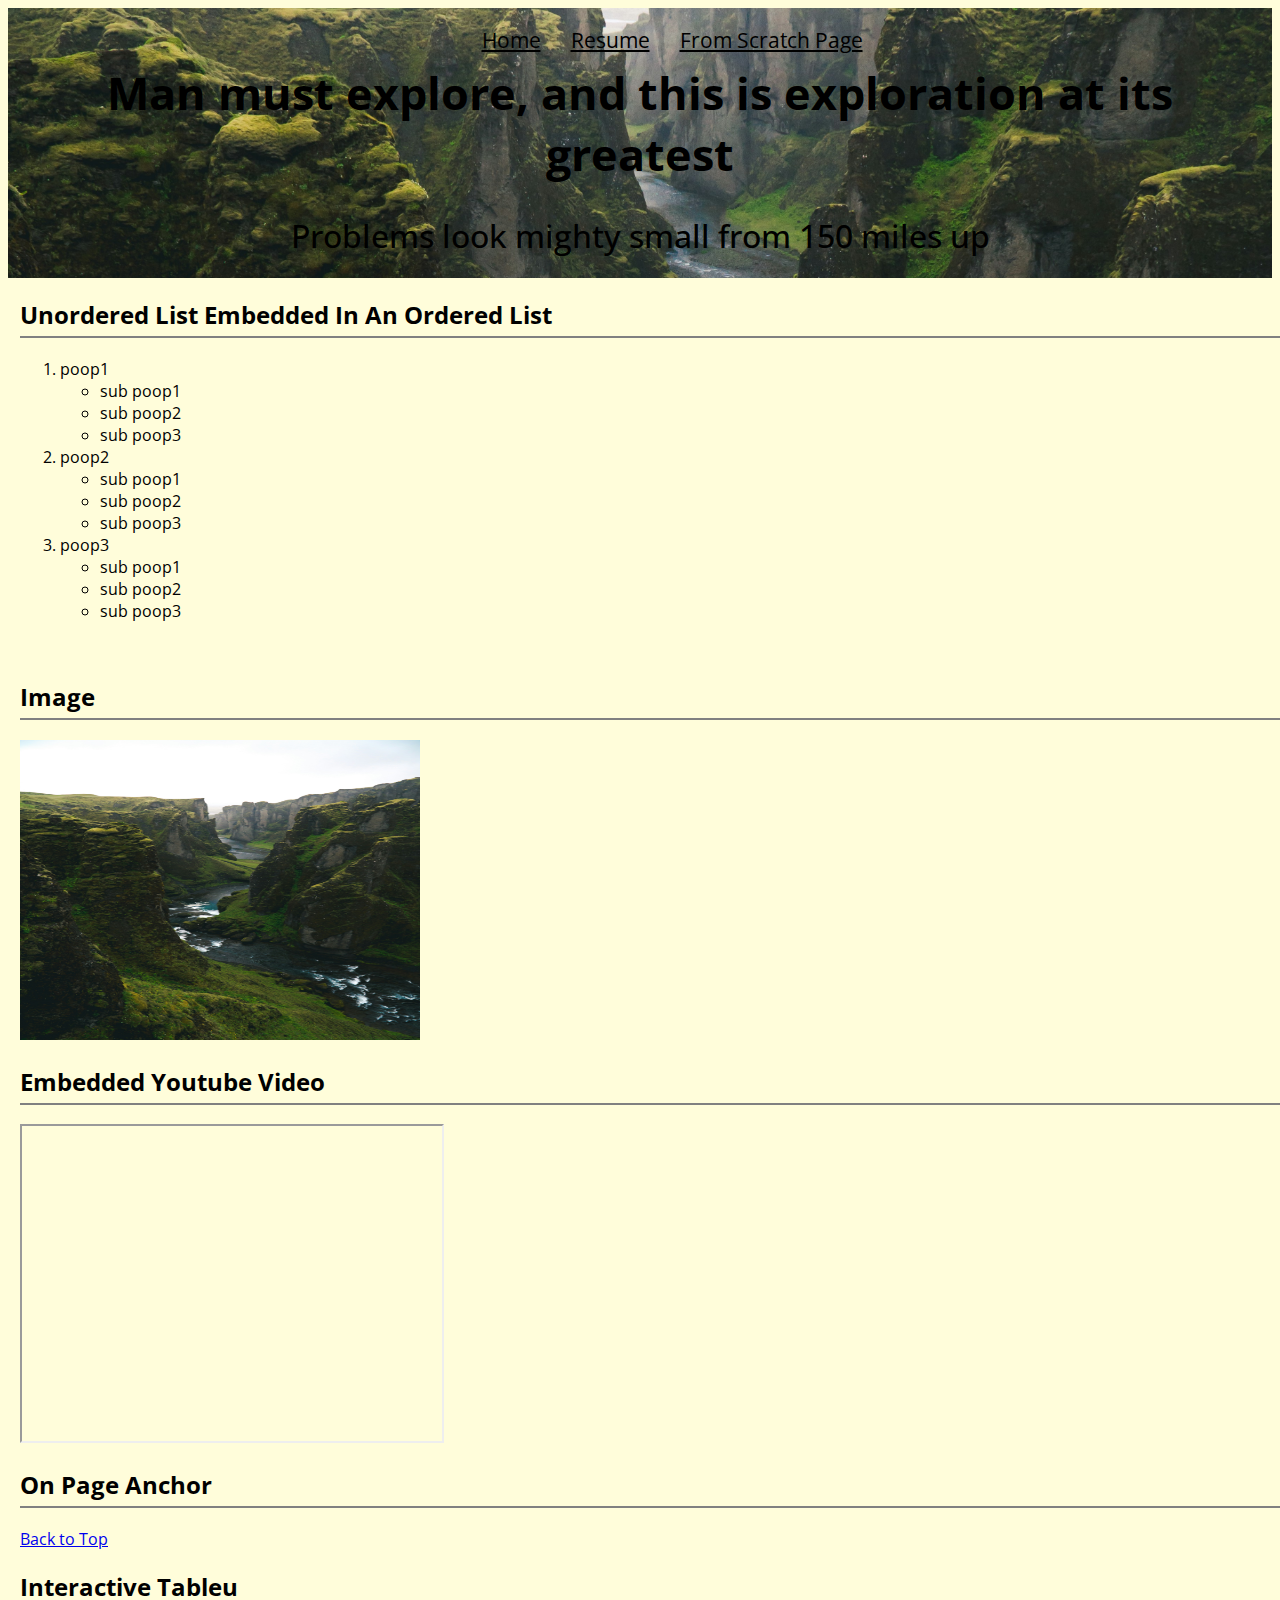
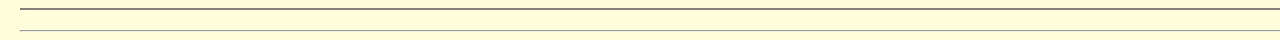
==== fromscratch.html @ 20b577e0 "Add files via upload" ====
<!DOCTYPE html>
<html lang="en">
    <head>
        <meta charset="utf-8" />
        <meta name="viewport" content="width=device-width, initial-scale=1, shrink-to-fit=no" />
        <meta name="description" content="" />
        <meta name="author" content="" />
        <!-- Google fonts-->
        <link href="https://fonts.googleapis.com/css?family=Lora:400,700,400italic,700italic" rel="stylesheet" type="text/css" />
        <link href="https://fonts.googleapis.com/css?family=Open+Sans:300italic,400italic,600italic,700italic,800italic,400,300,600,700,800" rel="stylesheet" type="text/css" />
        <!-- Core theme CSS (includes Bootstrap)-->
        <link href="css/fromscratchSTYLES.css" rel="stylesheet" />
    </head>
    <body>
        <!-- Navigation-->
        <nav class="navbar navbar-expand-lg navbar-light" id="mainNav">
            <div class="container px-4 px-lg-5">
                    <i class="fas fa-bars"></i>
                </button>
                <div class="collapse navbar-collapse" id="navbarResponsive">
                    <ul class="navbar-nav ms-auto py-4 py-lg-0">
                        <li class="nav-item"><a class="nav-link px-lg-3 py-3 py-lg-4" href="index.html">Home</a></li>
                        <li class="nav-item"><a class="nav-link px-lg-3 py-3 py-lg-4" href="resume.html">Resume</a></li>
                        <!--<li class="nav-item"><a class="nav-link px-lg-3 py-3 py-lg-4" href="portfolio.html">Portfolio</a></li>-->
                        <!--<li class="nav-item"><a class="nav-link px-lg-3 py-3 py-lg-4" href="contact.html">Contact</a></li>-->
                        <li class="nav-item"><a class="nav-link px-lg-3 py-3 py-lg-4" href="fromscratch.html">From Scratch Page</a></li>
                        <a href="fromscratch.html" id="top"></a> 
                    </ul>
                </div>
            </div>
        </nav>
        <!-- Page Header-->
        <header class="masthead" style="background-image: url('assets/img/HomePhoto.jpg')">
            <div class="container position-relative px-4 px-lg-5">
                <div class="row gx-4 gx-lg-5 justify-content-center">
                    <div class="col-md-10 col-lg-8 col-xl-7">
                        <div class="post-heading">
                            <h1 style="padding-top: 30px;">Man must explore, and this is exploration at its greatest</h1>
                            <h2 class="subheading">Problems look mighty small from 150 miles up</h2>
                        </div>
                    </div>
                </div>
            </div>
        </header>
        <!-- Post Content-->
        <article class="mb-4">
            <div class="container px-4 px-lg-5">
                <div class="row gx-4 gx-lg-5 justify-content-center">
                    <div class="col-md-10 col-lg-8 col-xl-7">
                        <h2 style="border-bottom: 2px solid #808080; padding-bottom: 5px;">Unordered List Embedded In An Ordered List</h2>
                        <ol>
                            <li>poop1</li>
                                <ul>
                                    <li>sub poop1</li>
                                    <li>sub poop2</li>
                                    <li>sub poop3</li>
                                </ul>
                            <li>poop2</li>
                                <ul>
                                    <li>sub poop1</li>
                                    <li>sub poop2</li>
                                    <li>sub poop3</li>
                                </ul>
                            <li>poop3</li>
                                <ul>
                                    <li>sub poop1</li>
                                    <li>sub poop2</li>
                                    <li>sub poop3</li>
                                </ul>
                        </ol>
                        &nbsp;
                        <h2 style="border-bottom: 2px solid #808080; padding-bottom: 5px;">Image</h2>
                            <img src="assets/img/HomePhoto.jpg" alt="Picture" width="400" height="300"/>
                        &nbsp;
                        <h2 style="border-bottom: 2px solid #808080; padding-bottom: 5px;">Embedded Youtube Video</h2>
                            <iframe width="420" height="315" src="https://www.youtube.com/embed/tgbNymZ7vqY"></iframe>
                        &nbsp;
                        <h2 style="border-bottom: 2px solid #808080; padding-bottom: 5px;">On Page Anchor</h2>
                            <a href="#top">Back to Top</a>
                        &nbsp;
                        <h2 style="border-bottom: 2px solid #808080; padding-bottom: 5px;">Interactive Tableu</h2>
                            <hr class="my-4" />
                            <div class='tableauPlaceholder' id='viz1712709709600' style='position: relative'><noscript><a href='#'><img alt='Watch the Internet Grow ' src='https:&#47;&#47;public.tableau.com&#47;static&#47;images&#47;Y5&#47;Y526PXXZG&#47;1_rss.png' style='border: none' /></a></noscript><object class='tableauViz'  style='display:none;'><param name='host_url' value='https%3A%2F%2Fpublic.tableau.com%2F' /> <param name='embed_code_version' value='3' /> <param name='path' value='shared&#47;Y526PXXZG' /> <param name='toolbar' value='yes' /><param name='static_image' value='https:&#47;&#47;public.tableau.com&#47;static&#47;images&#47;Y5&#47;Y526PXXZG&#47;1.png' /> <param name='animate_transition' value='yes' /><param name='display_static_image' value='yes' /><param name='display_spinner' value='yes' /><param name='display_overlay' value='yes' /><param name='display_count' value='yes' /><param name='language' value='en-US' /></object></div>                <script type='text/javascript'>                    var divElement = document.getElementById('viz1712709709600');                    var vizElement = divElement.getElementsByTagName('object')[0];                    vizElement.style.width='800px';vizElement.style.height='702px';                    var scriptElement = document.createElement('script');                    scriptElement.src = 'https://public.tableau.com/javascripts/api/viz_v1.js';                    vizElement.parentNode.insertBefore(scriptElement, vizElement);                </script>
            
                    </div>
                </div>
            </div>
        </article>
---- css/fromscratchSTYLES.css ----
/* Google Fonts Import */
@import url('https://fonts.googleapis.com/css?family=Lora:400,700,400italic,700italic');
@import url('https://fonts.googleapis.com/css?family=Open+Sans:300italic,400italic,600italic,700italic,800italic,400,300,600,700,800');

/* Basic Body Styling */
body {
    font-family: 'Open Sans', sans-serif;
    color: black;
    background-color: #ffee0025;
}

/* Navigation Styling */
.navbar {
    background-color: ; /* Semi-transparent black for better visibility */
    padding: 10px 0;
    position: absolute;
    width: 100%;
    top: 0;
    left: 0;
    z-index: 1000;
}

.navbar-toggler {
    display: none; /* Hide toggler in large views */
}

.navbar-brand {
    font-family: 'Lora', serif;
    font-size: 1.7rem;
    color: #fff;
}

.navbar-nav {
    display: flex; /* Uses flexbox to layout nav items in a row */
    justify-content: center; /* Center aligns the nav items horizontally */
    flex-wrap: nowrap; /* Prevents wrapping of nav items */
    list-style-type: none;
}

.navbar-nav .nav-link {
    font-size: 1.3rem;
    color: black;
    padding: 0 15px;
}

.navbar-nav .nav-link:hover {
    color: #404040;
}

/* Header Styling */
.masthead {
    background-image: url('assets/img/post-bg.jpg');
    background-size: cover;
    background-position-x: center;
    background-position-y: -450px;
    color: black;
    height: 30vh; /* Full screen height */
    display: flex;
    align-items: center; /* Aligns content vertically center */
    justify-content: center; /* Aligns content horizontally center */
}

.post-heading {
    text-align: center;
}

.post-heading h1 {
    padding-top: px;
    font-size: 2.8rem;
}

.post-heading h2 {
    font-size: 2rem;
    font-weight: 500;
    color: black;
    text-align: center;
}

/* Responsive adjustments */
@media (max-width: 992px) {
    .navbar-nav .nav-link {
        font-size: 1rem; /* Smaller font size for smaller screens */
    }

    .navbar-toggler {
        display: block; /* Show toggler in smaller views */
        margin: 0 auto; /* Center the toggle button */
    }
}






.container,
.container-fluid,
.container-xxl,
.container-xl,
.container-lg,
.container-md,
.container-sm {
  --bs-gutter-x: 1.5rem;
  --bs-gutter-y: 0;
  width: 100%;
  padding-right: calc(var(--bs-gutter-x) * 0.5);
  padding-left: calc(var(--bs-gutter-x) * 0.5);
  margin-right: auto;
  margin-left: auto;
}


@media (min-width: 1400px) {
  .container-xxl, .container-xl, .container-lg, .container-md, .container-sm, .container {
    max-width: 900px;
  }
}
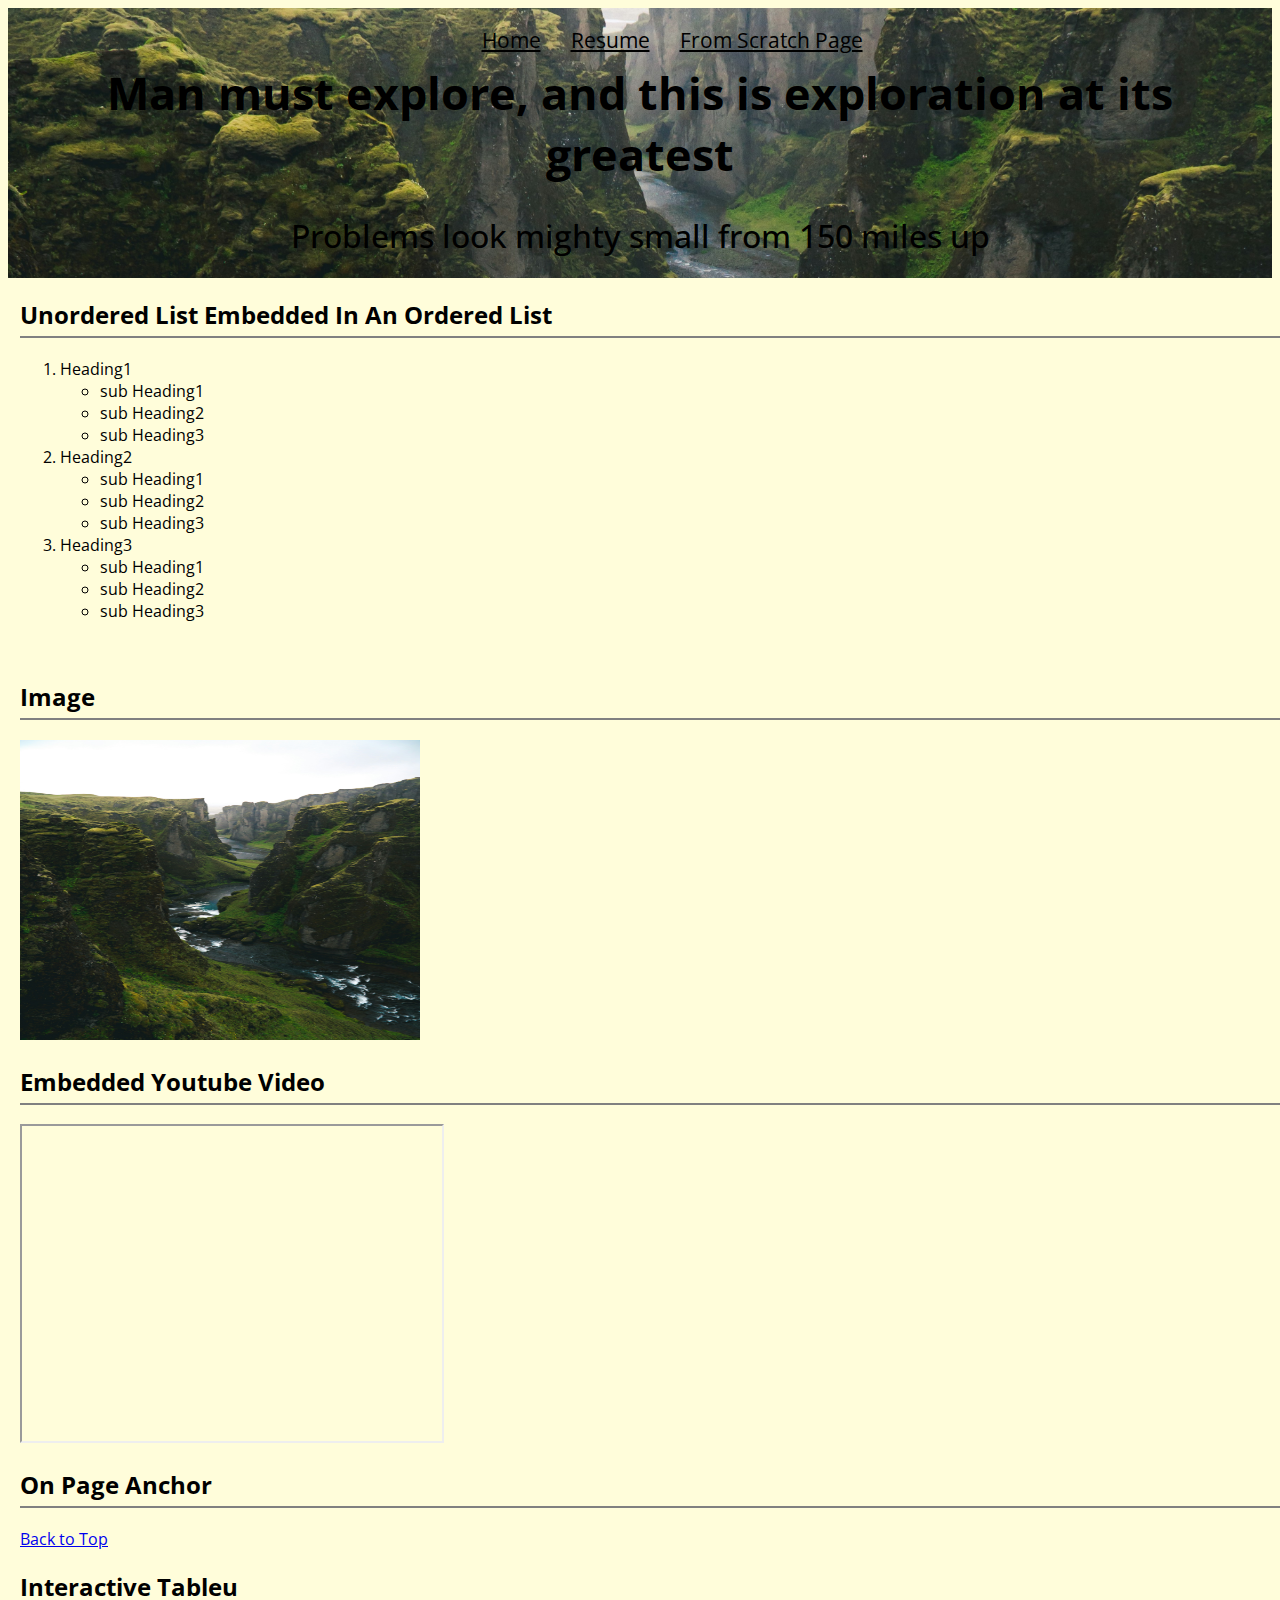
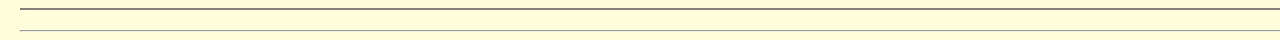
==== commit e7a3f20b: "Update fromscratch.html" ====
--- a/fromscratch.html
+++ b/fromscratch.html
@@ -49,23 +49,23 @@
                     <div class="col-md-10 col-lg-8 col-xl-7">
                         <h2 style="border-bottom: 2px solid #808080; padding-bottom: 5px;">Unordered List Embedded In An Ordered List</h2>
                         <ol>
-                            <li>poop1</li>
+                            <li>Heading1</li>
                                 <ul>
-                                    <li>sub poop1</li>
-                                    <li>sub poop2</li>
-                                    <li>sub poop3</li>
+                                    <li>sub Heading1</li>
+                                    <li>sub Heading2</li>
+                                    <li>sub Heading3</li>
                                 </ul>
-                            <li>poop2</li>
+                            <li>Heading2</li>
                                 <ul>
-                                    <li>sub poop1</li>
-                                    <li>sub poop2</li>
-                                    <li>sub poop3</li>
+                                    <li>sub Heading1</li>
+                                    <li>sub Heading2</li>
+                                    <li>sub Heading3</li>
                                 </ul>
-                            <li>poop3</li>
+                            <li>Heading3</li>
                                 <ul>
-                                    <li>sub poop1</li>
-                                    <li>sub poop2</li>
-                                    <li>sub poop3</li>
+                                    <li>sub Heading1</li>
+                                    <li>sub Heading2</li>
+                                    <li>sub Heading3</li>
                                 </ul>
                         </ol>
                         &nbsp;
